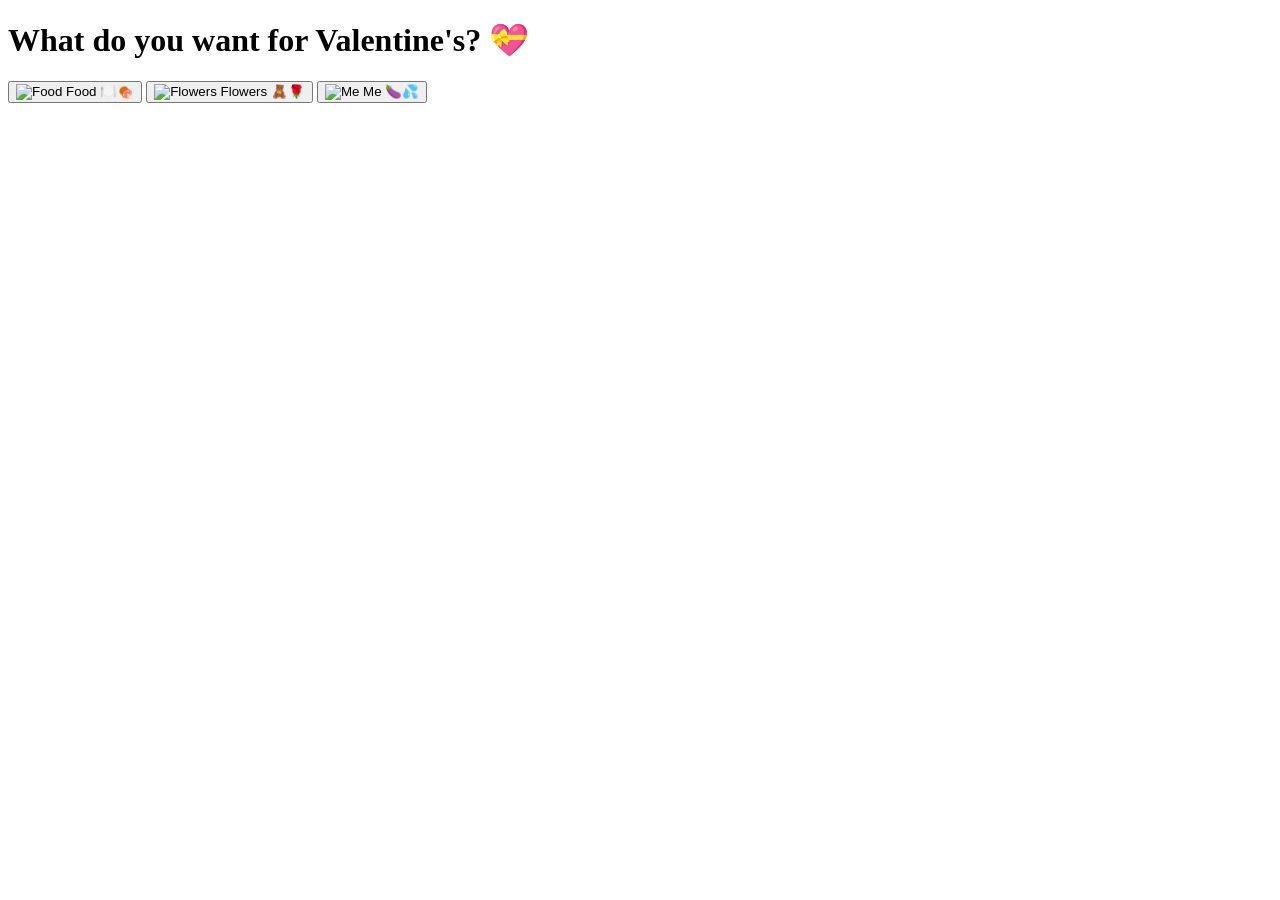
==== selection.html @ 28995b33 "Add files via upload" ====
<!DOCTYPE html>
<html lang="en">
<head>
    <meta charset="UTF-8">
    <meta name="viewport" content="width=device-width, initial-scale=1.0">
    <title>Choose Your Valentine’s Gift</title>
    <link rel="stylesheet" href="style.css">
</head>
<body>
    <div class="container">
        <h1>What do you want for Valentine's? 💝</h1>

        <div class="options">
            <button class="gift-btn" data-choice="food">
                <img src="https://th.bing.com/th/id/R.49af597ca10fceb7a1dfc8bcc6bc1026?rik=obkHWA26wpjaDw&riu=http%3a%2f%2fwww.fastfoodmenunutrition.com%2fwp-content%2fuploads%2f2015%2f03%2ffast-food.jpg&ehk=evPCWS01vOQotS5umzT4m4yZtp5yCtOnA6L8zfUa0L4%3d&risl=&pid=ImgRaw&r=0" alt="Food" class="gift-img">
                Food 🍽️🍖
            </button>

            <button class="gift-btn" data-choice="flowers">
                <img src="https://pyxis.nymag.com/v1/imgs/431/405/f532d2de344840c6a151bc3a073a56af51-flowers.rsquare.w1200.jpg" alt="Flowers" class="gift-img">
                Flowers 🧸🌹
            </button>

            <button class="gift-btn" data-choice="me">
                <img src="https://www.wheninmanila.com/wp-content/uploads/2020/01/dingdong-dantes.png" alt="Me" class="gift-img">
                Me 🍆💦
            </button>
        </div>

        <p id="confirmation" style="display: none; font-size: 18px; font-weight: bold; color: #d63384; margin-top: 20px;">
            So you chose me huh 🍆💦
        </p>
    </div>

    <script>
        document.querySelectorAll(".gift-btn").forEach(button => {
            button.addEventListener("click", () => {
                // Disable all buttons
                document.querySelectorAll(".gift-btn").forEach(btn => btn.disabled = true);

                // Force the selection to "Me 🍆💦"
                document.querySelector('.gift-btn[data-choice="me"]').click();

                // Show confirmation message
                document.getElementById("confirmation").style.display = "block";
            });
        });
    </script>
</body>
</html>
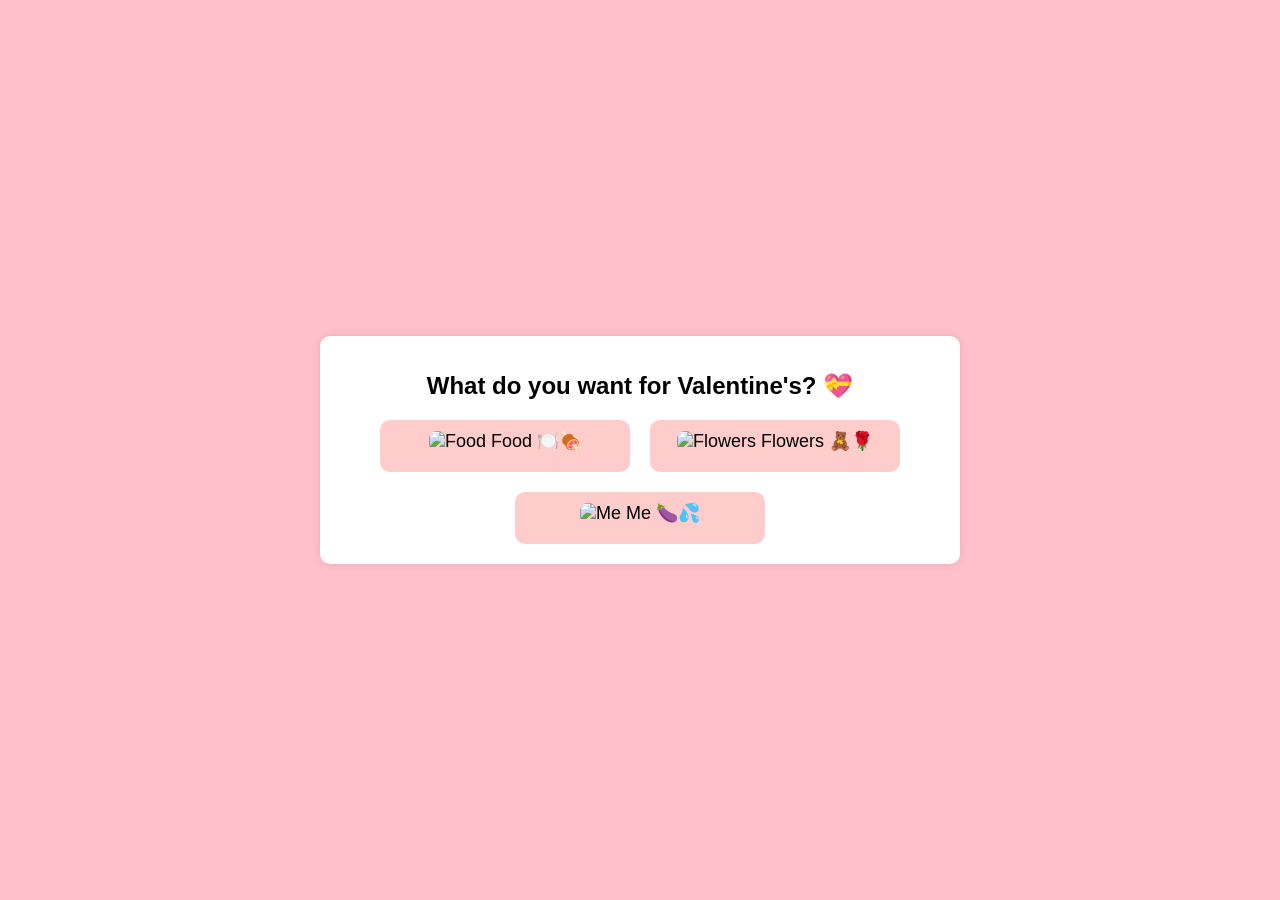
==== commit 94250c40: "Update selection.html" ====
--- a/selection.html
+++ b/selection.html
@@ -4,7 +4,7 @@
     <meta charset="UTF-8">
     <meta name="viewport" content="width=device-width, initial-scale=1.0">
     <title>Choose Your Valentine’s Gift</title>
-    <link rel="stylesheet" href="style.css">
+    <link rel="stylesheet" href="styles.css">
 </head>
 <body>
     <div class="container">
--- a/styles.css
+++ b/styles.css
@@ -0,0 +1,91 @@
+/* Global Styles */
+body {
+    background-color: pink;
+    font-family: Arial, sans-serif;
+    text-align: center;
+    display: flex;
+    justify-content: center;
+    align-items: center;
+    height: 100vh;
+    margin: 0;
+}
+
+/* Main container */
+.container {
+    background: white;
+    padding: 20px;
+    border-radius: 10px;
+    box-shadow: 0px 0px 10px rgba(0, 0, 0, 0.1);
+    display: flex;
+    flex-direction: column;
+    align-items: center;
+    width: 90%;
+    max-width: 600px;
+}
+
+/* Heading styling */
+h1 {
+    font-size: 24px;
+    margin-bottom: 20px;
+}
+
+/* Button styles */
+.options {
+    display: flex;
+    justify-content: center;
+    gap: 20px;
+    flex-wrap: wrap;
+    width: 100%;
+}
+
+button {
+    width: 100%;
+    max-width: 250px;
+    padding: 10px;
+    background-color: #ffcccc;
+    border: none;
+    border-radius: 10px;
+    cursor: pointer;
+    transition: transform 0.3s;
+    font-size: 18px;
+}
+
+/* Ensure images fit within buttons */
+.gift-img {
+    width: 100%;
+    height: auto;
+    max-height: 150px;
+    object-fit: cover;
+    border-radius: 8px;
+    margin-bottom: 10px;
+}
+
+/* Confirmation text styling */
+#confirmation {
+    font-size: 18px;
+    font-weight: bold;
+    color: #d63384;
+    margin-top: 20px;
+}
+
+/* Responsive Design */
+@media (max-width: 600px) {
+    .container {
+        width: 95%;
+        padding: 15px;
+    }
+
+    h1 {
+        font-size: 20px;
+    }
+
+    button {
+        max-width: 100%;
+        font-size: 16px;
+        padding: 10px;
+    }
+
+    .gift-img {
+        height: 120px;
+    }
+}
